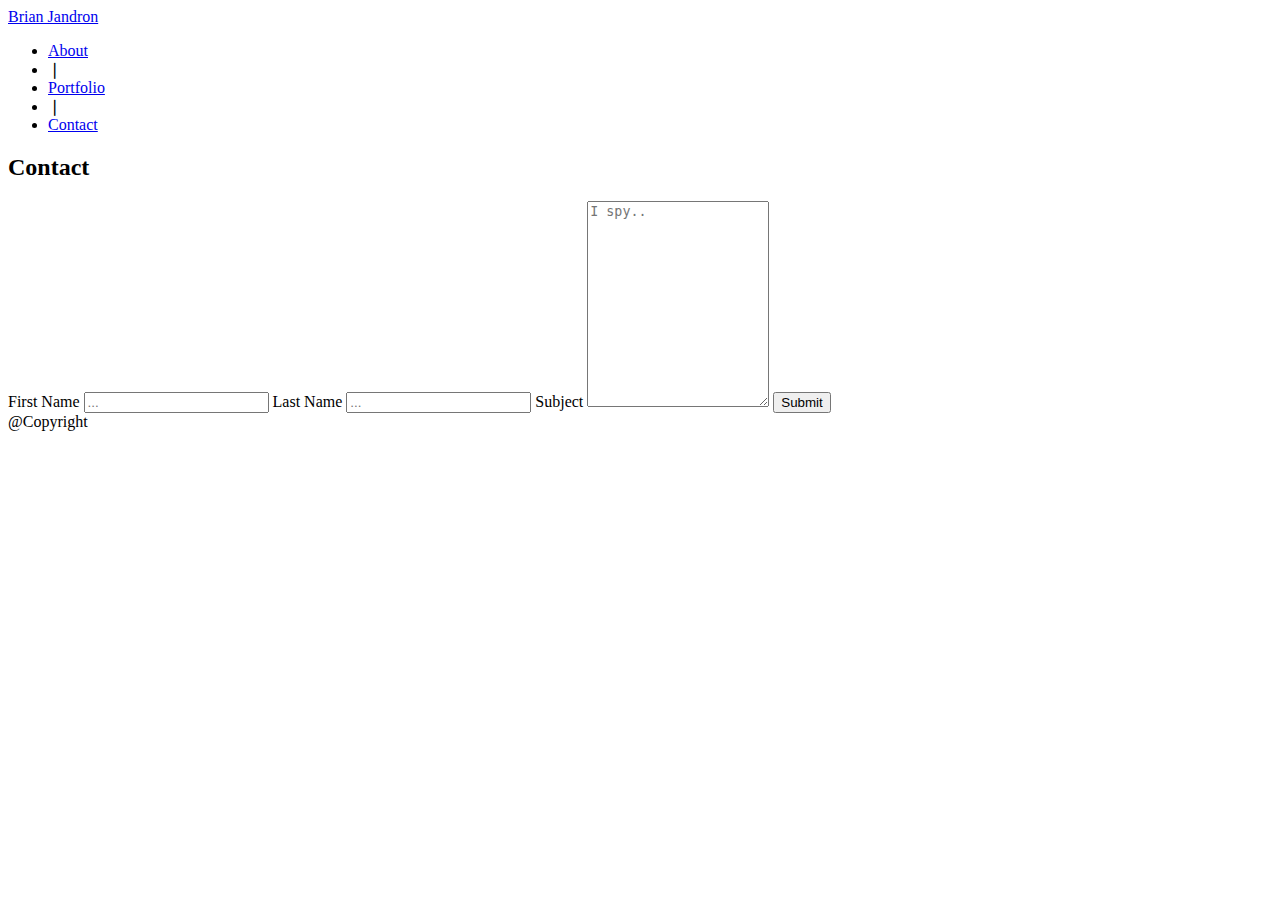
==== contact.html @ 86cadbd9 "1st build" ====
<!DOCTYPE html>
<html lang="en">

<head>
  <meta charset="UTF-8">
  <meta name="viewport" content="width=device-width, initial-scale=1.0">
  <meta http-equiv="X-UA-Compatible" content="ie=edge">
  <link rel="stylesheet" href="../Basic-Portfolio/assets/css/reset.css">
  <link rel="stylesheet" type="text/css" media="screen" href="../Basic-Portfolio/assets/css/style.css" />
  <title>Portfolio of Brian Jandron</title>
</head>
<!--The site-->

<body>
  <!--Main site Header-->
  <header class="heading">
    <a class="name" href="index.html">Brian Jandron</a>
    <nav class="nav">
      <ul>
        <li><a href="index.html">About</a></li>
        <li>&#x2758;</li>
        <li><a href="portfolio.html">Portfolio</a></li>
        <li>&#x2758;</li>
        <li><a href="#">Contact</a></li>
      </ul>
    </nav>
  </header>
  <!--Main site full content-->
  <section class="page">
    <div class="write">
      <h2 class="about">Contact</h2>

      <form id="form" action="#">
        <label for="fname">First Name</label>
        <input type="text" id="fname" name="firstname" placeholder="...">
        <label for="lname">Last Name</label>
        <input type="text" id="lname" name="lastname" placeholder="...">
        <label for="subject">Subject</label>
        <textarea id="subject" name="subject" placeholder="I spy.." style="height:200px"></textarea>
        <input type="submit" value="Submit">
      </form>

    </div>
  </section>
  <!--Main site Footer-->
  <footer class="footer">@Copyright</footer>

</body>

</html>
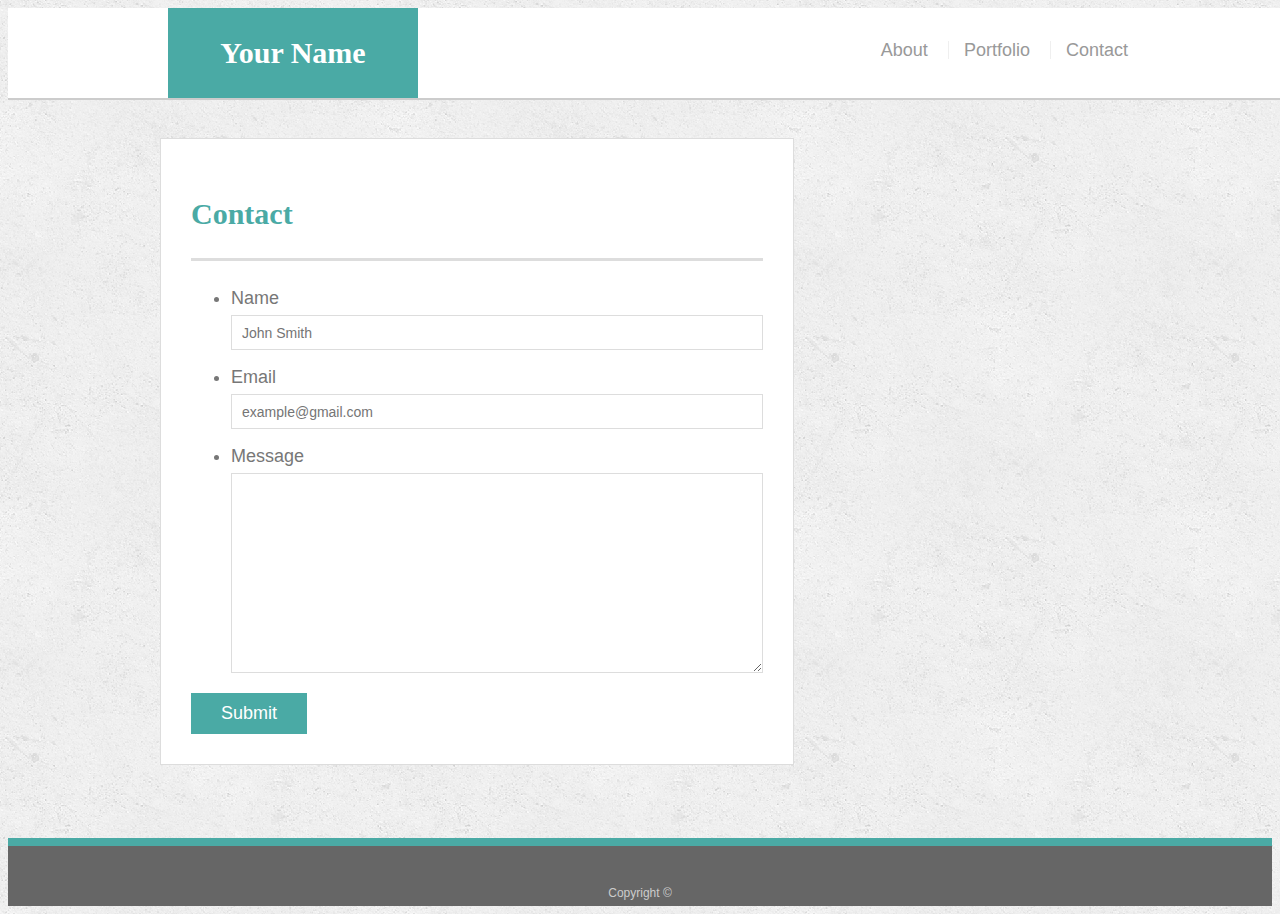
==== commit 5e32caa8: "startup" ====
--- a/contact.html
+++ b/contact.html
@@ -1,50 +1,56 @@
-<!DOCTYPE html>
-<html lang="en">
+<!doctype html>
+<html lang="en-us">
 
 <head>
   <meta charset="UTF-8">
-  <meta name="viewport" content="width=device-width, initial-scale=1.0">
-  <meta http-equiv="X-UA-Compatible" content="ie=edge">
-  <link rel="stylesheet" href="../Basic-Portfolio/assets/css/reset.css">
-  <link rel="stylesheet" type="text/css" media="screen" href="../Basic-Portfolio/assets/css/style.css" />
-  <title>Portfolio of Brian Jandron</title>
+  <title>Contact | Your Name</title>
+  <link rel="stylesheet" type="text/css" href="assets/css/style.css">
 </head>
-<!--The site-->
 
 <body>
-  <!--Main site Header-->
-  <header class="heading">
-    <a class="name" href="index.html">Brian Jandron</a>
-    <nav class="nav">
-      <ul>
-        <li><a href="index.html">About</a></li>
-        <li>&#x2758;</li>
-        <li><a href="portfolio.html">Portfolio</a></li>
-        <li>&#x2758;</li>
-        <li><a href="#">Contact</a></li>
-      </ul>
-    </nav>
+
+  <header id="masthead">
+    <div class="container">
+      <a href="index.html" id="logo">Your Name</a>
+      <nav>
+        <a href="index.html">About</a>
+        <a href="portfolio.html">Portfolio</a>
+        <a href="contact.html">Contact</a>
+      </nav>
+    </div>
   </header>
-  <!--Main site full content-->
-  <section class="page">
-    <div class="write">
-      <h2 class="about">Contact</h2>
 
-      <form id="form" action="#">
-        <label for="fname">First Name</label>
-        <input type="text" id="fname" name="firstname" placeholder="...">
-        <label for="lname">Last Name</label>
-        <input type="text" id="lname" name="lastname" placeholder="...">
-        <label for="subject">Subject</label>
-        <textarea id="subject" name="subject" placeholder="I spy.." style="height:200px"></textarea>
-        <input type="submit" value="Submit">
+  <div id="main-container" class="container">
+    <section class="main-section">
+      <h1>Contact</h1>
+
+      <form id="contact-form">
+        <ul>
+          <li>
+            <label for="name">Name</label>
+            <input type="text" id="name" name="name" placeholder="John Smith" required="required">
+          </li>
+          <li>
+            <label for="email">Email</label>
+            <input type="email" id="email" name="email" placeholder="example@gmail.com" required="required">
+          </li>
+          <li>
+            <label for="message">Message</label>
+            <textarea id="message" name="message" required="required"></textarea>
+          </li>
+        </ul>
+        <input type="submit">
       </form>
 
+    </section>
+
+  </div>
+
+  <footer>
+    <div class="container">
+      Copyright &copy; 
     </div>
-  </section>
-  <!--Main site Footer-->
-  <footer class="footer">@Copyright</footer>
-
+  </footer>
 </body>
 
-</html>+</html>
--- a/assets/css/style.css
+++ b/assets/css/style.css
@@ -0,0 +1,281 @@
+body {
+  font-family: Arial, "Helvetica Neue", Helvetica, sans-serif;
+  font-size: 18px;
+  line-height: 34px;
+  color: #777777;
+  background: url("../images/concrete_seamless.png");
+}
+
+* {
+  box-sizing: border-box;
+}
+
+/* general */
+
+.container {
+  width: 100%;
+  max-width: 960px;
+  margin: 0 auto;
+  clear: both;
+}
+
+h1,
+h2,
+h3,
+p {
+  margin-bottom: 20px;
+}
+
+p:last-child {
+  margin-bottom: 0;
+}
+
+h1,
+h2,
+h3 {
+  font-family: Georgia, Times, "Times New Roman", serif;
+  font-weight: 700;
+  color: #4aaaa5;
+}
+
+h1 {
+  padding-bottom: 20px;
+  font-size: 30px;
+  line-height: 49px;
+  border-bottom: 3px solid #dddddd;
+}
+
+h2,
+h3 {
+  font-size: 22px;
+}
+
+/* header */
+
+#masthead {
+  position: fixed;
+  z-index: 99;
+  width: 100%;
+  margin: 0 0 30px;
+  overflow: auto;
+  color: #ffffff;
+  background: #ffffff;
+  border-bottom: 2px solid #cccccc;
+}
+
+#logo {
+  float: left;
+  width: 250px;
+  height: 90px;
+  font-family: Georgia, Times, "Times New Roman", serif;
+  font-size: 30px;
+  font-weight: 700;
+  line-height: 90px;
+  color: #ffffff;
+  text-align: center;
+  text-decoration: none;
+  background: #4aaaa5;
+}
+
+nav {
+  float: right;
+  margin-top: 25px;
+}
+
+nav a {
+  display: inline-block;
+  padding-left: 15px;
+  margin-left: 15px;
+  line-height: 18px;
+  color: #999;
+  text-decoration: none;
+  border-left: 1px solid #efefef;
+}
+
+nav a:first-child {
+  border-left: 0 none;
+}
+
+/* footer */
+
+footer {
+  padding: 30px 0;
+  clear: both;
+  font-size: 12px;
+  color: #ffffff;
+  color: #cccccc;
+  text-align: center;
+  background: #666666;
+  border-top: 8px solid #4aaaa5;
+  height: 50px;
+}
+
+h3, h2 {
+  padding-bottom: 20px;
+  margin-bottom: 15px;
+  line-height: 22px;
+  border-bottom: 2px solid #eeeeee;
+}
+
+/* main */
+
+#main-container {
+  padding-top: 130px;
+  min-height: calc(100vh - 70px);
+}
+
+.main-section {
+  float: left;
+  width: 66%;
+  max-width: 960px;
+  padding: 30px;
+  margin: 0 0 40px;
+  background: #ffffff;
+  border: 1px solid #dddddd;
+}
+
+/* portfolio page */
+
+.work {
+  position: relative;
+  float: left;
+  width: 274px;
+  margin: 20px 0 25px;
+  overflow: auto;
+}
+
+.work:nth-child(even) {
+  margin-right: 40px;
+}
+
+.work img {
+  width: 100%;
+  border: 0 none;
+  opacity: 0.8;
+}
+
+.work h3 {
+  position: absolute;
+  bottom: 20px;
+  width: 100%;
+  padding: 15px;
+  margin-bottom: 0;
+  font-weight: 300;
+  line-height: 30px;
+  color: #ffffff;
+  text-align: center;
+  background: #4aaaa5;
+  border-bottom: 0;
+}
+
+.auth-image {
+  float: left;
+  width: 200px;
+  height: auto;
+  margin-top: 10px;
+  margin-right: 25px;
+}
+
+/* contact page */
+
+#contact-form ul {
+  margin-bottom: 20px;
+}
+
+#contact-form li {
+  margin-bottom: 10px;
+}
+
+label,
+input[type=text],
+input[type=email],
+textarea {
+  display: block;
+  width: 100%;
+}
+
+input[type=text],
+input[type=email],
+textarea {
+  height: 35px;
+  padding: 0 10px;
+  font-size: 14px;
+  border: 1px solid #dddddd;
+}
+
+textarea {
+  height: 200px;
+}
+
+input[type=submit] {
+  padding: 10px 30px;
+  font-size: 18px;
+  color: #ffffff;
+  cursor: pointer;
+  background: #4aaaa5;
+  border: 0 none;
+}
+@media screen and (max-width: 640px) {
+  body {
+    background-color: #333;
+    max-width: 640px;
+  }
+  .wrapper {
+    /* Box-model */
+    width: 100%;
+    padding: 20px;
+  }
+  #main-content 
+  .main-section {
+    width: 100%;
+  }
+  #sidebar {
+    width: 100%;
+  }
+  #sidebar {
+    margin-top: 40px;
+  }
+}
+
+@media screen and (max-width: 768px) {
+  body {
+    background-color: #333;
+    max-width: 768;
+  }
+  .wrapper {
+    /* Box-model */
+    width: 100%;
+    padding: 20px;
+  }
+  #main-content 
+  .main-section {
+    width: 100%;
+  }
+  #sidebar {
+    width: 100%;
+  }
+  #sidebar {
+    margin-top: 40px;
+  }
+}
+
+@media screen and (max-width: 980px) {
+  body {
+    background-color: #333;
+  }
+  .wrapper {
+    width: 100%;
+    padding: 20px;
+  }
+  #main-content 
+  .main-section {
+    width: 100%;
+    background: rgba(222, 102, 102, 0.512);
+  }
+  #sidebar {
+    width: 100%;
+  }
+  #sidebar {
+    margin-top: 40px;
+  }
+}
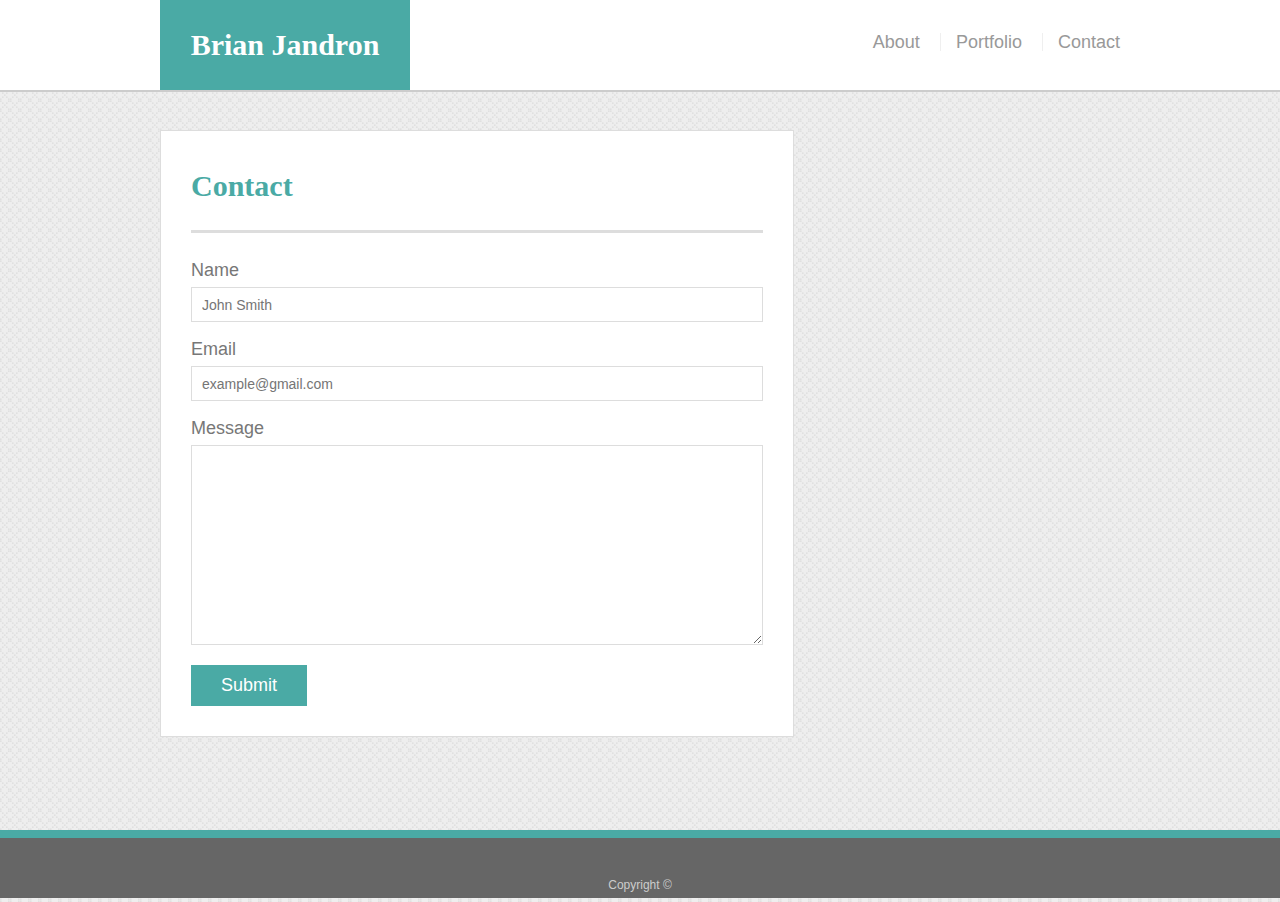
==== commit 346afcc9: "final v1.0" ====
--- a/contact.html
+++ b/contact.html
@@ -3,7 +3,9 @@
 
 <head>
   <meta charset="UTF-8">
-  <title>Contact | Your Name</title>
+  <title>Contact | Brian Jandron</title>
+  <meta name="viewport" content="width=device-width, initial-scale=1">
+  <link rel="stylesheet" type="text/css" href="assets/css/reset.css">
   <link rel="stylesheet" type="text/css" href="assets/css/style.css">
 </head>
 
@@ -11,7 +13,7 @@
 
   <header id="masthead">
     <div class="container">
-      <a href="index.html" id="logo">Your Name</a>
+      <a href="index.html" id="logo">Brian Jandron</a>
       <nav>
         <a href="index.html">About</a>
         <a href="portfolio.html">Portfolio</a>
@@ -19,38 +21,38 @@
       </nav>
     </div>
   </header>
+  <div class="wrapper">
+    <div id="main-container" class="container">
+      <section class="main-section">
+        <h1>Contact</h1>
 
-  <div id="main-container" class="container">
-    <section class="main-section">
-      <h1>Contact</h1>
+        <form id="contact-form">
+          <ul>
+            <li>
+              <label for="name">Name</label>
+              <input type="text" id="name" name="name" placeholder="John Smith" required="required">
+            </li>
+            <li>
+              <label for="email">Email</label>
+              <input type="email" id="email" name="email" placeholder="example@gmail.com" required="required">
+            </li>
+            <li>
+              <label for="message">Message</label>
+              <textarea id="message" name="message" required="required"></textarea>
+            </li>
+          </ul>
+          <input type="submit">
+        </form>
 
-      <form id="contact-form">
-        <ul>
-          <li>
-            <label for="name">Name</label>
-            <input type="text" id="name" name="name" placeholder="John Smith" required="required">
-          </li>
-          <li>
-            <label for="email">Email</label>
-            <input type="email" id="email" name="email" placeholder="example@gmail.com" required="required">
-          </li>
-          <li>
-            <label for="message">Message</label>
-            <textarea id="message" name="message" required="required"></textarea>
-          </li>
-        </ul>
-        <input type="submit">
-      </form>
+      </section>
 
-    </section>
-
+    </div>
   </div>
-
   <footer>
     <div class="container">
-      Copyright &copy; 
+      Copyright &copy;
     </div>
   </footer>
 </body>
 
-</html>
+</html>--- a/assets/css/style.css
+++ b/assets/css/style.css
@@ -3,7 +3,7 @@
   font-size: 18px;
   line-height: 34px;
   color: #777777;
-  background: url("../images/concrete_seamless.png");
+  background: url("../images/az_subtle.png");
 }
 
 * {
@@ -11,7 +11,6 @@
 }
 
 /* general */
-
 .container {
   width: 100%;
   max-width: 960px;
@@ -51,7 +50,6 @@
 }
 
 /* header */
-
 #masthead {
   position: fixed;
   z-index: 99;
@@ -97,7 +95,6 @@
 }
 
 /* footer */
-
 footer {
   padding: 30px 0;
   clear: both;
@@ -110,7 +107,8 @@
   height: 50px;
 }
 
-h3, h2 {
+h3,
+h2 {
   padding-bottom: 20px;
   margin-bottom: 15px;
   line-height: 22px;
@@ -118,7 +116,6 @@
 }
 
 /* main */
-
 #main-container {
   padding-top: 130px;
   min-height: calc(100vh - 70px);
@@ -135,7 +132,6 @@
 }
 
 /* portfolio page */
-
 .work {
   position: relative;
   float: left;
@@ -177,7 +173,6 @@
 }
 
 /* contact page */
-
 #contact-form ul {
   margin-bottom: 20px;
 }
@@ -215,67 +210,168 @@
   background: #4aaaa5;
   border: 0 none;
 }
+
+/* When the width is 980px - change the appearance of <div> */
+@media screen and (max-width: 980px) {
+  #masthead {
+    position: fixed;
+    width: 100%;
+    margin-bottom: 0;
+  }
+
+  #logo {
+    float: left;
+    width: 250px;
+    margin-left: 20px;
+  }
+
+  nav {
+    margin-right: 40px;
+    margin-top: 25px;
+  }
+
+  .wrapper {
+    font-size: 16px;
+    background: rgb(255, 255, 255);
+    margin-left: 20px;
+    margin-right: 20px;
+  }
+
+  #main-container {
+    padding-top: 111px;
+    width: 100%;
+    background: url("../images/az_subtle.png");
+    min-height: calc(100vh - 70px);
+  }
+
+  .work h3 {
+    position: absolute;
+  }
+
+  .main-section {
+    width: 70%;
+    margin-left: 12px;
+    max-width: 980px;
+
+  }
+}
+
+/* When the width is 768px - change the appearance of <div> */
+@media screen and (max-width: 768px) {
+  #masthead {
+    position: fixed;
+    width: 100%;
+    margin-bottom: 0;
+    background-color: #1e1bcb;
+
+  }
+
+  #logo {
+    float: left;
+    width: 250px;
+  }
+
+  nav {
+    margin-right: 40px;
+    margin-top: 25px;
+  }
+
+  .wrapper {
+    font-size: 16px;
+    background: rgb(255, 255, 255);
+    margin-left: 20px;
+    margin-right: 20px;
+  }
+
+  #main-container {
+    padding-top: 111px;
+    width: 100%;
+    background: url("../images/az_subtle.png");
+    min-height: calc(100vh - 70px);
+  }
+
+  .auth-image {
+    float: left;
+    width: 220px;
+    height: auto;
+    margin-top: 10px;
+    margin-right: 20px;
+  }
+
+  .work {
+    float: left;
+    margin: 20px 25px 20px;
+  }
+
+  .work h3 {
+    position: absolute;
+  }
+
+  .main-section {
+    width: 100%;
+    max-width: 768px;
+  }
+}
+
+/* When the width is 640px - change the appearance of <div> */
 @media screen and (max-width: 640px) {
-  body {
-    background-color: #333;
-    max-width: 640px;
-  }
+  nav {
+    width: 100%;
+    text-align: center;
+    padding-bottom: 10px;
+  }
+
   .wrapper {
-    /* Box-model */
-    width: 100%;
-    padding: 20px;
-  }
-  #main-content 
+    font-size: 16px;
+    background: rgb(255, 255, 255);
+    margin-left: 20px;
+    margin-right: 20px;
+  }
+
+  .container {
+    margin: 0;
+
+  }
+
+  #logo {
+    width: 100%;
+  }
+
+  #masthead {
+    position: static;
+    width: 100%;
+
+  }
+
+  #main-container {
+    padding-top: 1px;
+    width: 100%;
+    min-height: calc(100vh - 70px);
+    background: url("../images/az_subtle.png");
+
+
+  }
+
+  .auth-image {
+    width: 100%;
+    height: auto;
+    margin-top: 10px;
+    margin-right: 25px;
+    margin-bottom: 20px;
+  }
+
+  .work {
+    width: 100%;
+    width: 100%;
+    margin: 20px 0 25px;
+  }
+
+  .work h3 {
+    position: absolute;
+  }
+
   .main-section {
     width: 100%;
-  }
-  #sidebar {
-    width: 100%;
-  }
-  #sidebar {
-    margin-top: 40px;
-  }
-}
-
-@media screen and (max-width: 768px) {
-  body {
-    background-color: #333;
-    max-width: 768;
-  }
-  .wrapper {
-    /* Box-model */
-    width: 100%;
-    padding: 20px;
-  }
-  #main-content 
-  .main-section {
-    width: 100%;
-  }
-  #sidebar {
-    width: 100%;
-  }
-  #sidebar {
-    margin-top: 40px;
-  }
-}
-
-@media screen and (max-width: 980px) {
-  body {
-    background-color: #333;
-  }
-  .wrapper {
-    width: 100%;
-    padding: 20px;
-  }
-  #main-content 
-  .main-section {
-    width: 100%;
-    background: rgba(222, 102, 102, 0.512);
-  }
-  #sidebar {
-    width: 100%;
-  }
-  #sidebar {
-    margin-top: 40px;
-  }
-}
+    max-width: 620px;
+  }
+}